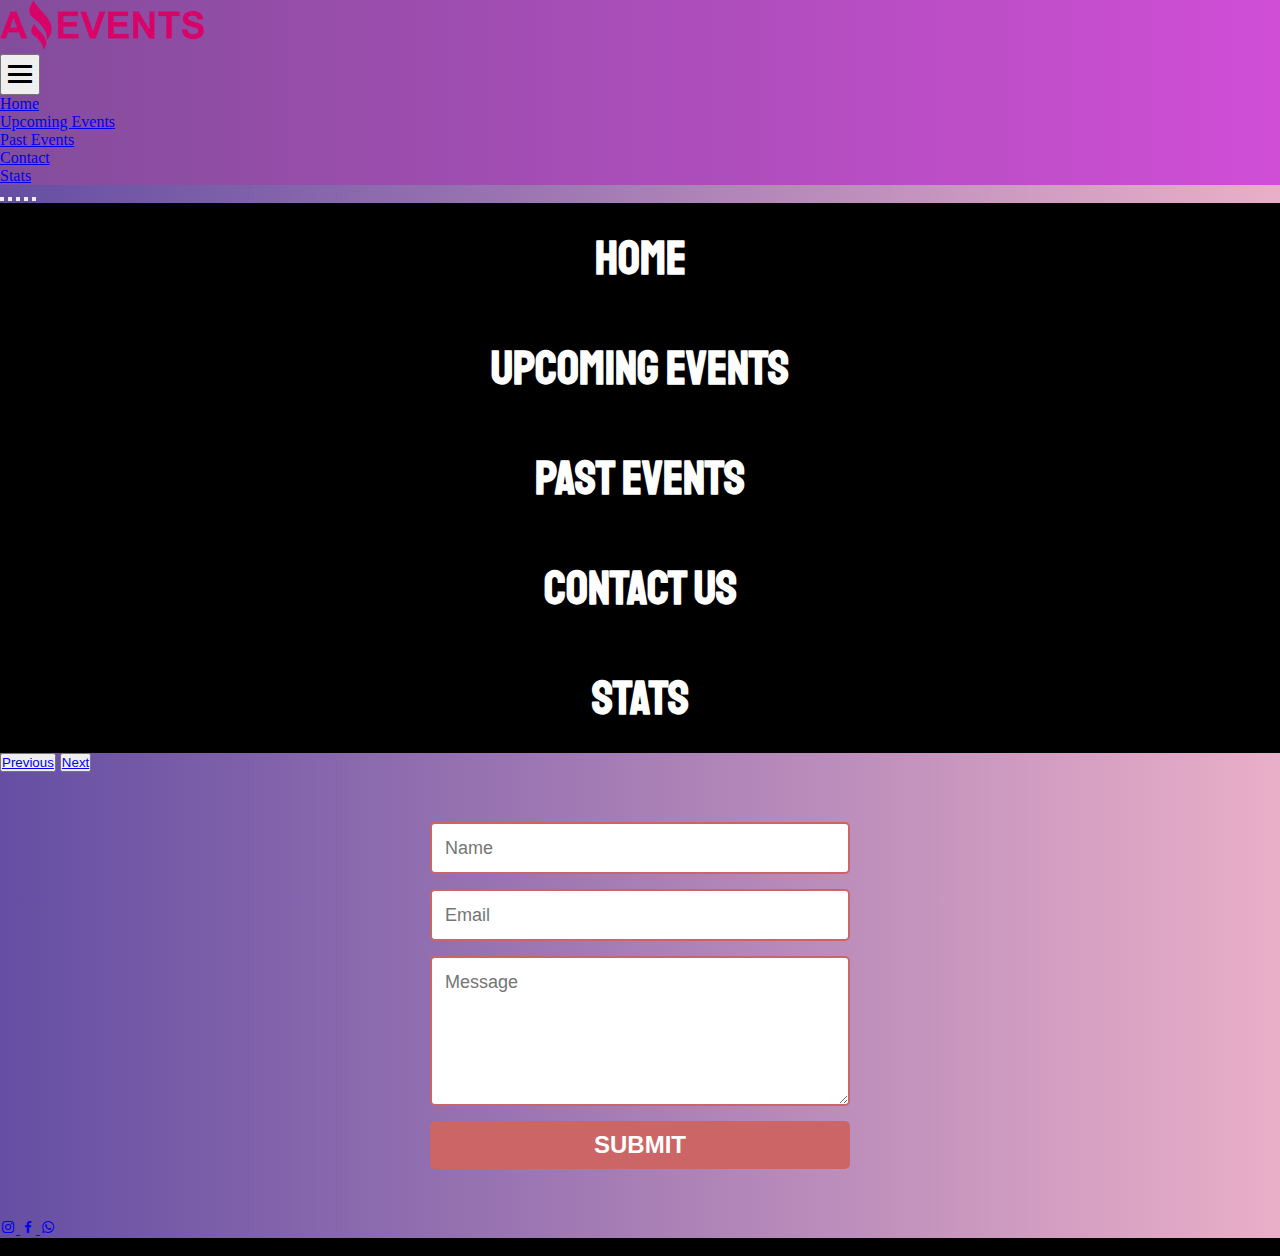
==== html/contact.html @ 92b7160b "Task 1 JavaScript" ====
<!DOCTYPE html>
<html lang="en">
<head>
    <meta charset="UTF-8">
    <meta http-equiv="X-UA-Compatible" content="IE=edge">
    <meta name="viewport" content="width=device-width, initial-scale=1.0">
    <title>Amazing Events|Contact</title>
    <link rel="icon" href="../assets/favicon-32x32.png">
    <link href="https://cdn.jsdelivr.net/npm/bootstrap@5.3.0-alpha1/dist/css/bootstrap.min.css" rel="stylesheet" integrity="sha384-GLhlTQ8iRABdZLl6O3oVMWSktQOp6b7In1Zl3/Jr59b6EGGoI1aFkw7cmDA6j6gD" crossorigin="anonymous">
    <link href='https://unpkg.com/boxicons@2.1.4/css/boxicons.min.css' rel='stylesheet'>
    <link rel="stylesheet" href="../style/style.css">
</head>
<body>
    
    <!-- Header Content -->
    <header>
        <!-- Navbar Content -->
        <nav class=" navbar navbar-expand-md bg">
          <div class="logo">
            <img src="../assets/LogoAmazingEvents.png" alt="LogoAmazingEvents">
          </div>
        <button class="navbar-toggler me-3 text-white" type="button" data-bs-toggle="collapse"
            data-bs-target="#btn">
        <i class='bx bx-menu bx-md'></i>
        </button>
             <div class=" collapse navbar-collapse ul-bg" id="btn">
                <ul class="navbar-nav ms-auto">
                    <li class=" nav-item">
                        <a href="../html/index.html" class=" nav-link mx-3 text-white fs-5">Home</a>
                    </li>
                    <li class=" nav-item">
                        <a href="../html/upcomingEvents.html" class=" nav-link mx-3 text-white fs-5">Upcoming Events</a>
                    </li>
                    <li class=" nav-item">
                        <a href="../html/pastEvents.html" class=" nav-link mx-3 text-white fs-5">Past Events</a>
                    </li>
                    <li class=" nav-item">
                        <a href="#" class=" nav-link mx-3 text-white fs-5">Contact</a>
                    </li>
                    <li class=" nav-item">
                        <a href="../html/stats.html" class=" nav-link mx-3 text-white fs-5">Stats</a>
                    </li>
                </ul>
            </div>
        </nav>

        <section class="carousel">
            <div id="carouselExampleIndicators" class="carousel slide">
                <div class="carousel-indicators">
                  <button type="button" data-bs-target="#carouselExampleIndicators" data-bs-slide-to="0" aria-label="Slide 1"></button>
                  <button type="button" data-bs-target="#carouselExampleIndicators" data-bs-slide-to="1" aria-label="Slide 2"></button>
                  <button type="button" data-bs-target="#carouselExampleIndicators" data-bs-slide-to="2" aria-label="Slide 3"></button>
                  <button type="button" data-bs-target="#carouselExampleIndicators" data-bs-slide-to="3" class="active" aria-current="true" aria-label="Slide 4"></button>
                  <button type="button" data-bs-target="#carouselExampleIndicators" data-bs-slide-to="4" aria-label="Slide 5"></button>
                </div>
                <div class="carousel-inner">
                  <div class="carousel-item">
                    <h1 class="d-block w-100">Home</h1>
                  </div>
                  <div class="carousel-item">
                    <h1 class="d-block w-100">Upcoming Events</h1>
                  </div>
                  <div class="carousel-item">
                    <h1 class="d-block w-100">Past Events</h1>
                  </div>
                  <div class="carousel-item active">
                    <h1 class="d-block w-100">Contact Us</h1>
                  </div>
                  <div class="carousel-item">
                    <h1 class="d-block w-100">Stats</h1>
                  </div>
                </div>
                <button class="carousel-control-prev" type="button" data-bs-slide="prev">
                  <a href="../html/pastEvents.html">
                <span class="carousel-control-prev-icon" aria-hidden="true"></span>
                <span class="visually-hidden">Previous</span>
                </a>
              </button>
              <button class="carousel-control-next" type="button" data-bs-slide="next">
                  <a href="../html/stats.html">
                <span class="carousel-control-next-icon" aria-hidden="true"></span>
                <span class="visually-hidden">Next</span>
                </a>
              </button>
              </div>
        </section>

    </header>

    <!-- Main Content -->
    <main>
      <form class="formulario">      
        <input name="name" type="text" class="feedback-input" placeholder="Name">   
        <input name="email" type="text" class="feedback-input" placeholder="Email">
        <textarea name="text" class="feedback-input" placeholder="Message"></textarea>
        <input type="submit" value="SUBMIT">
      </form>
    </main>

    <!-- Footer Content -->
    <footer class="bg-dark text-center text-white">
      <!-- Grid container -->
      <div class="container p-4 pb-0">
        <!-- Section: Social media -->
        <div class="mb-3">
          <!-- Instagram -->
          <a class="btn btn-outline-light btn-floating m-1" href="#" role="button">
              <i class='bx bxl-instagram'></i>
          </a>
          <!-- Facebook -->
          <a class="btn btn-outline-light btn-floating m-1" href="#" role="button">
              <i class='bx bxl-facebook'></i>
          </a>
          <!-- Whatasapp -->
          <a class="btn btn-outline-light btn-floating m-1" href="#" role="button">
              <i class='bx bxl-whatsapp'></i>
          </a>
        </div>
      </div>
      <!-- Grid container -->
    
      <!-- Copyright -->
      <div class="text-center p-3">
        © FE11-TM Lautaro Martinez
      </div>
    </footer>

    <script src="https://cdn.jsdelivr.net/npm/bootstrap@5.3.0-alpha1/dist/js/bootstrap.bundle.min.js" integrity="sha384-w76AqPfDkMBDXo30jS1Sgez6pr3x5MlQ1ZAGC+nuZB+EYdgRZgiwxhTBTkF7CXvN" crossorigin="anonymous"></script>
</body>
</html>
---- style/style.css ----
@import url('https://fonts.googleapis.com/css2?family=Oswald:wght@500&family=Pacifico&family=Staatliches&display=swap');

html {
    height: 100%;
}

* {
    margin: 0;
    padding: 0;
    box-sizing: border-box;
}

body {
    min-height: 100vh;
    background: linear-gradient(to right, #654ea3, #eaafc8);
    /*ojo*/
    display: flex;
    flex-direction: column;
    min-height: 100%;
}

/*
    Header Navbar
*/

header .bg {
    background: linear-gradient(to right, #834d9b, #d04ed6);
}

header .navbar {
    padding: 0;
}

header .navbar .logo img {
    height: 50px;
}

header .navbar-toggler:focus {
    box-shadow: none;
}

header nav .nav-item a:hover {
    color: greenyellow !important;
}

/*
    Header Carousel Text
*/

header .carousel-inner .d-block {
    font-family: 'Oswald', sans-serif;
    font-family: 'Pacifico', cursive;
    font-family: 'Staatliches', cursive;
    font-size: 48px;;
}

header .carousel-inner
{
    background-color: black;
    color: white;
}

header .carousel-item
{
    text-align: center;
    padding: 20px
}

header .d-block {
    display: block!important;
    padding: 5px;
}

/*
    Termina Header Navbar
*/


/*
    CheckBox y SearchBox
*/

.checkbox-nav {
    padding: 30px;
    display: flex;
    justify-content: space-between;
    flex-direction: row;
    flex-wrap: wrap;
}

.d-flex {
    width: 600px;
}

/*
    Termina CheckBox y SearchBox
*/

/*
    Cards Section
*/

.cards-section {
    width: 100vw;
    display: grid;
    grid-template-columns: repeat(auto-fit,minmax(290px,1fr));
    grid-gap: 20px;
    padding: 20px;
}

.cards-section .box {
    position: relative;
    height: 400px;
    box-shadow: 0 30px 30px rgba(0,0,0,0.4);
    overflow: hidden;
    text-align: center;
}

.cards-section .box:hover::before {
    top: 50%;
}

.cards-section .box .imgbox {
    width: 100%;
    height: 50%;
}

.cards-section .box .imgbox img {
    width: 100%;
    height: 100%;
    object-fit: cover;
}

.cards-section .box h1 {
    font-size: 30px;
    position: relative;
}

.cards-section .box:hover h1 {
    color: white;
}

.cards-section .box p {
    font-size: 14px;
    position: relative;
}

.cards-section .box:hover p {
    color: white;
}

/*
    Termina Cards Section
*/

/*
    Footer
*/

footer {
    margin-top: auto;
}

footer .text-center {
    background-color: black;
}

/*
    Termina Footer
*/

@media(max-width:767px) {
    header .ul-bg {
        background: linear-gradient(to right, #f953c6, #b91d73);
    }
}

/*
    Contact Form
*/

.formulario { 
    max-width:420px; 
    margin:50px auto; 
}

.feedback-input {
  color:black;
  font-family: Helvetica, Arial, sans-serif;
  font-weight:500;
  font-size: 18px;
  border-radius: 5px;
  line-height: 22px;
  background-color: white;
  border:2px solid #CC6666;
  transition: all 0.3s;
  padding: 13px;
  margin-bottom: 15px;
  width:100%;
  box-sizing: border-box;
  outline:0;
}

.feedback-input:focus { 
    border:2px solid #CC4949; 
}

textarea {
  height: 150px;
  line-height: 150%;
  resize:vertical;
}

.formulario [type="submit"] {
  font-family: 'Montserrat', Arial, Helvetica, sans-serif;
  width: 100%;
  background:#CC6666;
  border-radius:5px;
  border:0;
  cursor:pointer;
  color:white;
  font-size:24px;
  padding-top:10px;
  padding-bottom:10px;
  transition: all 0.3s;
  margin-top:-4px;
  font-weight:700;
}

.formulario [type="submit"]:hover { 
    background:#CC4949; 
}

/*
   Termina Contact Form
*/

/*
    Stats
*/

.stats-event {
    margin-top: 25px;
    display: flex;
    flex-direction: column;
    justify-content: center;
}

.stats-event h2 {
    background-color: gray;
    color: black;
}

.stats-event .tittle {
    background-color: gray;
    color: black;
}

.stats-event .tables td, th, tr {
    border: 2px solid black; ;
    text-align: center;
    padding: 5px;
    border: 2px solid rgb(0, 0, 0);
}


/*
    Fin Stats
*/
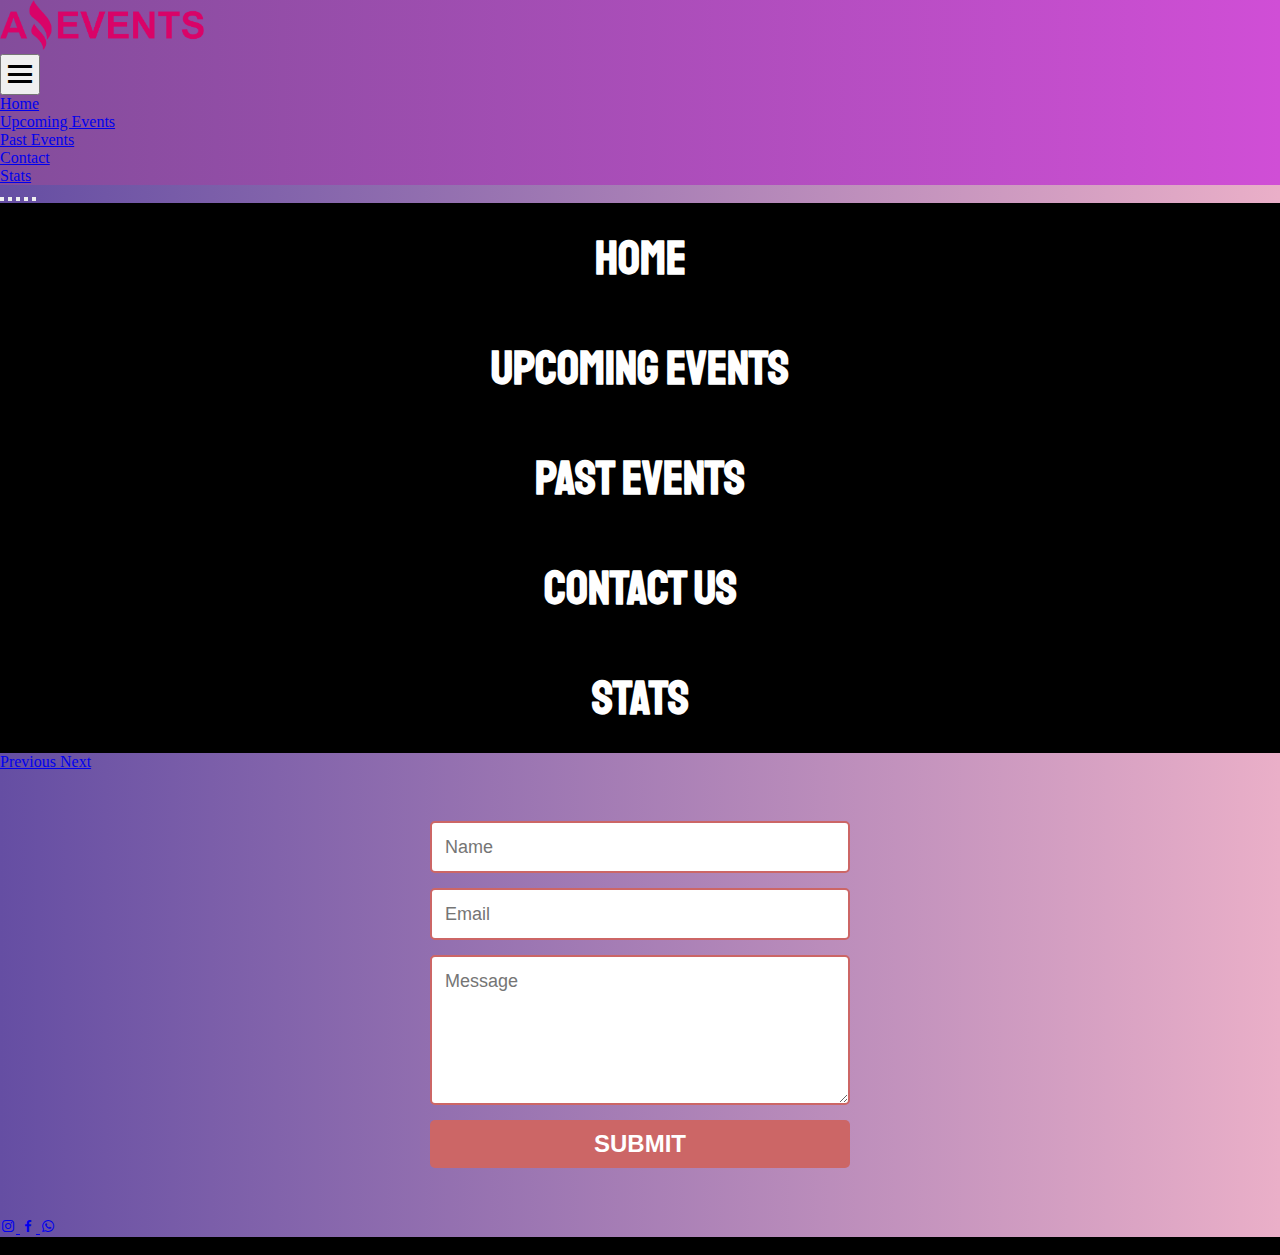
==== commit 54c4f240: "AmazingEvents_Martinez" ====
--- a/html/contact.html
+++ b/html/contact.html
@@ -70,19 +70,15 @@
                     <h1 class="d-block w-100">Stats</h1>
                   </div>
                 </div>
-                <button class="carousel-control-prev" type="button" data-bs-slide="prev">
-                  <a href="../html/pastEvents.html">
+              <a href="../html/pastEvents.html" class="carousel-control-prev" data-bs-slide="prev">
                 <span class="carousel-control-prev-icon" aria-hidden="true"></span>
                 <span class="visually-hidden">Previous</span>
-                </a>
-              </button>
-              <button class="carousel-control-next" type="button" data-bs-slide="next">
-                  <a href="../html/stats.html">
+              </a>
+              <a href="../html/stats.html" class="carousel-control-next" data-bs-slide="next">
                 <span class="carousel-control-next-icon" aria-hidden="true"></span>
                 <span class="visually-hidden">Next</span>
-                </a>
-              </button>
-              </div>
+              </a>
+            </div>
         </section>
 
     </header>
@@ -126,5 +122,8 @@
     </footer>
 
     <script src="https://cdn.jsdelivr.net/npm/bootstrap@5.3.0-alpha1/dist/js/bootstrap.bundle.min.js" integrity="sha384-w76AqPfDkMBDXo30jS1Sgez6pr3x5MlQ1ZAGC+nuZB+EYdgRZgiwxhTBTkF7CXvN" crossorigin="anonymous"></script>
-</body>
+    
+    <script type="module" src="../scripts/data.js"></script>
+    <script type="module" src="../scripts/contact.js"></script>
+  </body>
 </html>--- a/style/style.css
+++ b/style/style.css
@@ -101,7 +101,7 @@
 */
 
 .cards-section {
-    width: 100vw;
+    width: 96vw;
     display: grid;
     grid-template-columns: repeat(auto-fit,minmax(290px,1fr));
     grid-gap: 20px;
